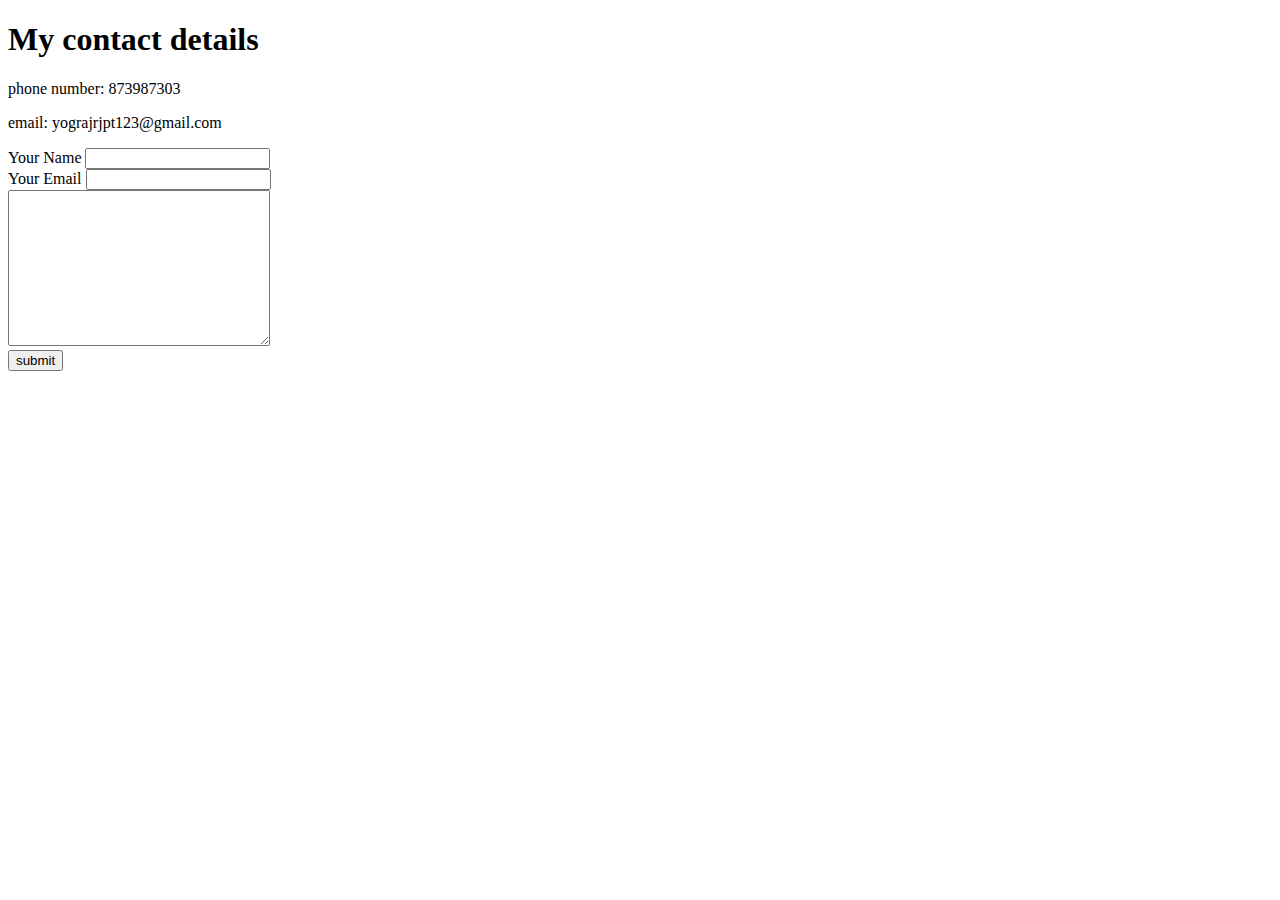
==== contactme.html @ 5b7c102d "files uploaded" ====
<!DOCTYPE html>
<html lang="en">
  <head>
    <meta charset="UTF-8" />
    <meta http-equiv="X-UA-Compatible" content="IE=edge" />
    <meta name="viewport" content="width=device-width, initial-scale=1.0" />
    <title>Contact Me</title>
  </head>
  <body>
    <h1>My contact details</h1>
    <p>phone number: 873987303</p>
    <p>email: yograjrjpt123@gmail.com</p>
    <form action="mailto:yograjrjpt123@gmail.com" method="post" enctype="text/plain">
      <label >Your Name</label>
      <input type="text" name="yourName" value=""/>
      <br />
      <label >Your Email</label>
      <input type="email" name="yourEmail" value="" />
      <br />
      <textarea name="yourMessage" id="" cols="30" rows="10"></textarea>
      <br />
      <input type="submit" value="submit" />
    </form>
  </body>
</html>
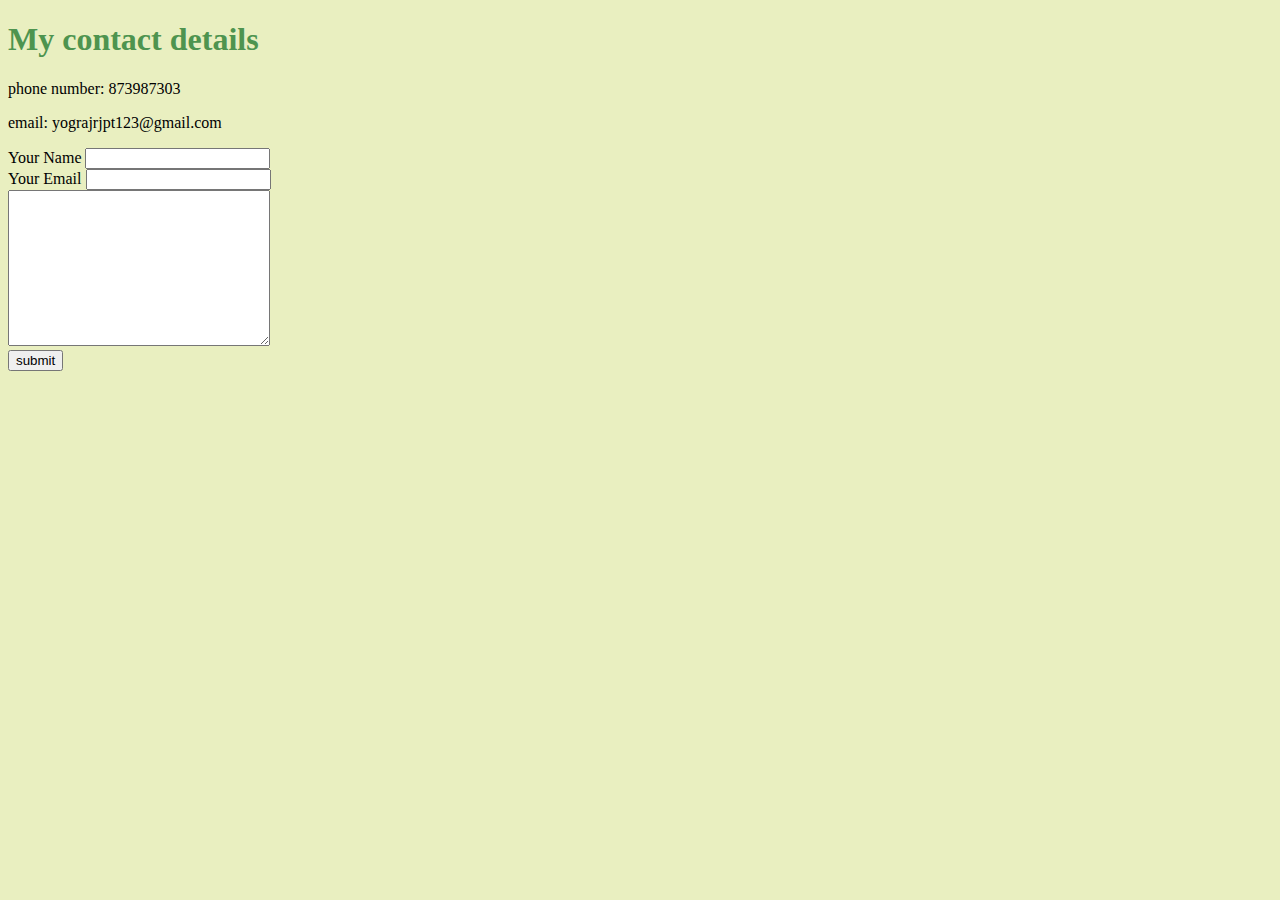
==== commit 9c8c3dc5: "added css and image cropped" ====
--- a/contactme.html
+++ b/contactme.html
@@ -5,6 +5,7 @@
     <meta http-equiv="X-UA-Compatible" content="IE=edge" />
     <meta name="viewport" content="width=device-width, initial-scale=1.0" />
     <title>Contact Me</title>
+    <link rel="stylesheet" href="css/styles.css">
   </head>
   <body>
     <h1>My contact details</h1>
--- a/css/styles.css
+++ b/css/styles.css
@@ -0,0 +1,13 @@
+body{
+    background-color: #E9EFC0;
+}
+hr{
+    color: white;
+    border: none;
+    border-top:dotted ;
+    border-width: 5px;
+    width: 20%;
+}
+h1,h3{
+    color: #4E944F;
+}